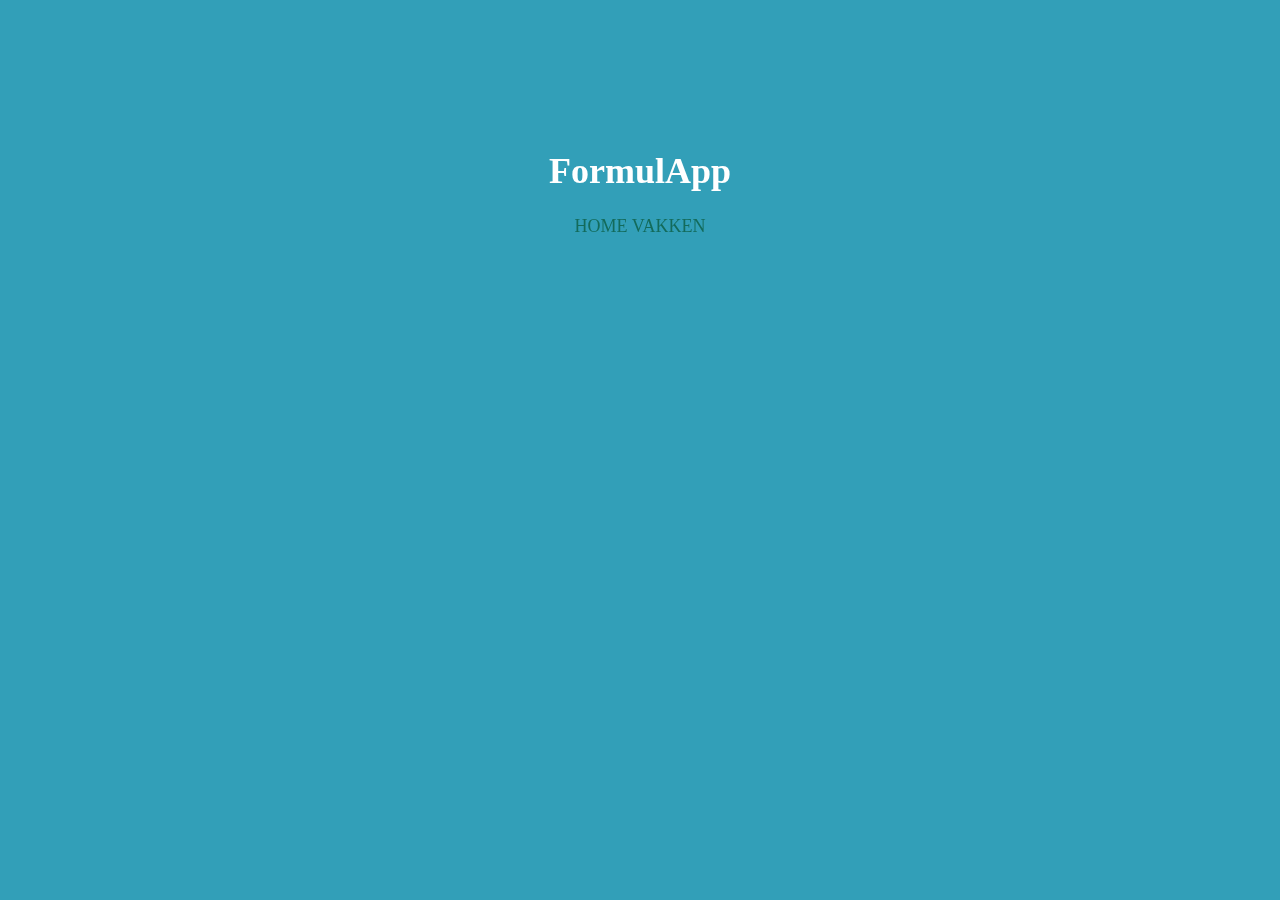
==== Biologie.html @ cc55b17c "Eerste versie" ====
<!DOCTYPE HTML>
<html>
	<head>
		<meta charset="utf-8">
		<meta name="viewport" content="width=device-width, initial-scale=1"> 
		<title>Naam van App</title>
		<!-- PhoneGap -->
		<script src="phonegap.js" type="text/javascript"></script>

		<!-- jQuery Mobile -->
		<link rel="stylesheet" href="css/jquery.mobile.css" />
		<script src="js/jquery.js"></script>
		<script src="js/jquery.mobile.js"></script>

		<!-- Jouw App -->
		<script src="js/logic.js" type="text/javascript"></script>
		<link href="css/style.css" rel="stylesheet" />
	</head>


<body>
	<div id="main-container">
			<h1>FormulApp</h1>
		
			<a href="index.html">Home</a>
			<a href="pagina2.html">Vakken</a>

</body>
</html>
---- css/style.css ----
body {
	font-family: 'Helvetica Neue';
	background: #329fb8;
	color: #ffffff;
	font-size: 18px;
}

#main-container {
	margin-top: 150px;
	text-align: center;
}

.ui-page { -webkit-backface-visibility: hidden; }

a:link, a:visited {
	font-weight: normal;
	text-transform: uppercase;
	color: #136B5B;
	text-decoration: none;
}

a:hover, a:active {
	font-weight: normal;
	text-transform: uppercase;
	color: #ffffff;
	text-decoration: none;
}
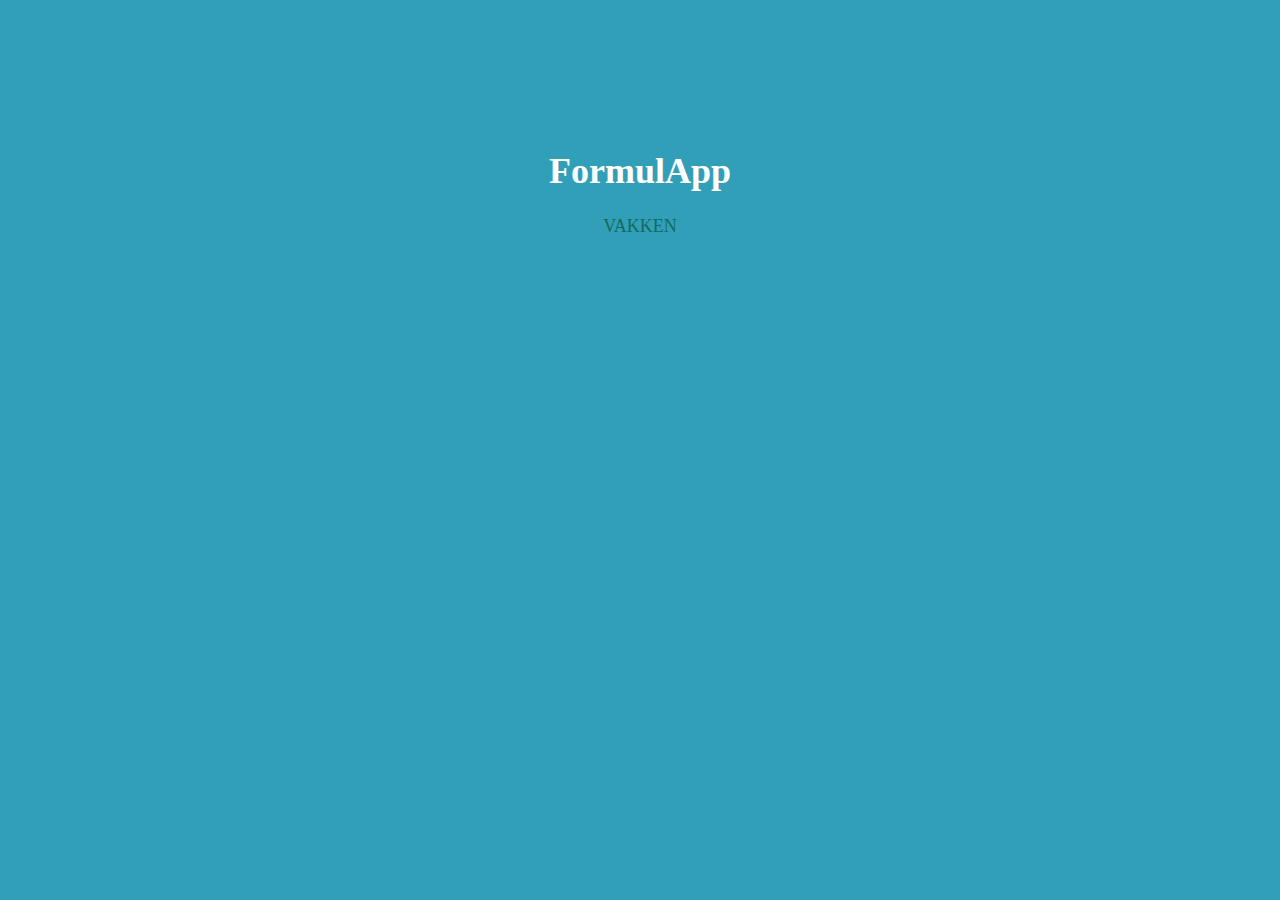
==== commit 4d04d12e: "Laatste versie" ====
--- a/Biologie.html
+++ b/Biologie.html
@@ -22,7 +22,7 @@
 	<div id="main-container">
 			<h1>FormulApp</h1>
 		
-			<a href="index.html">Home</a>
+			
 			<a href="pagina2.html">Vakken</a>
 
 </body>
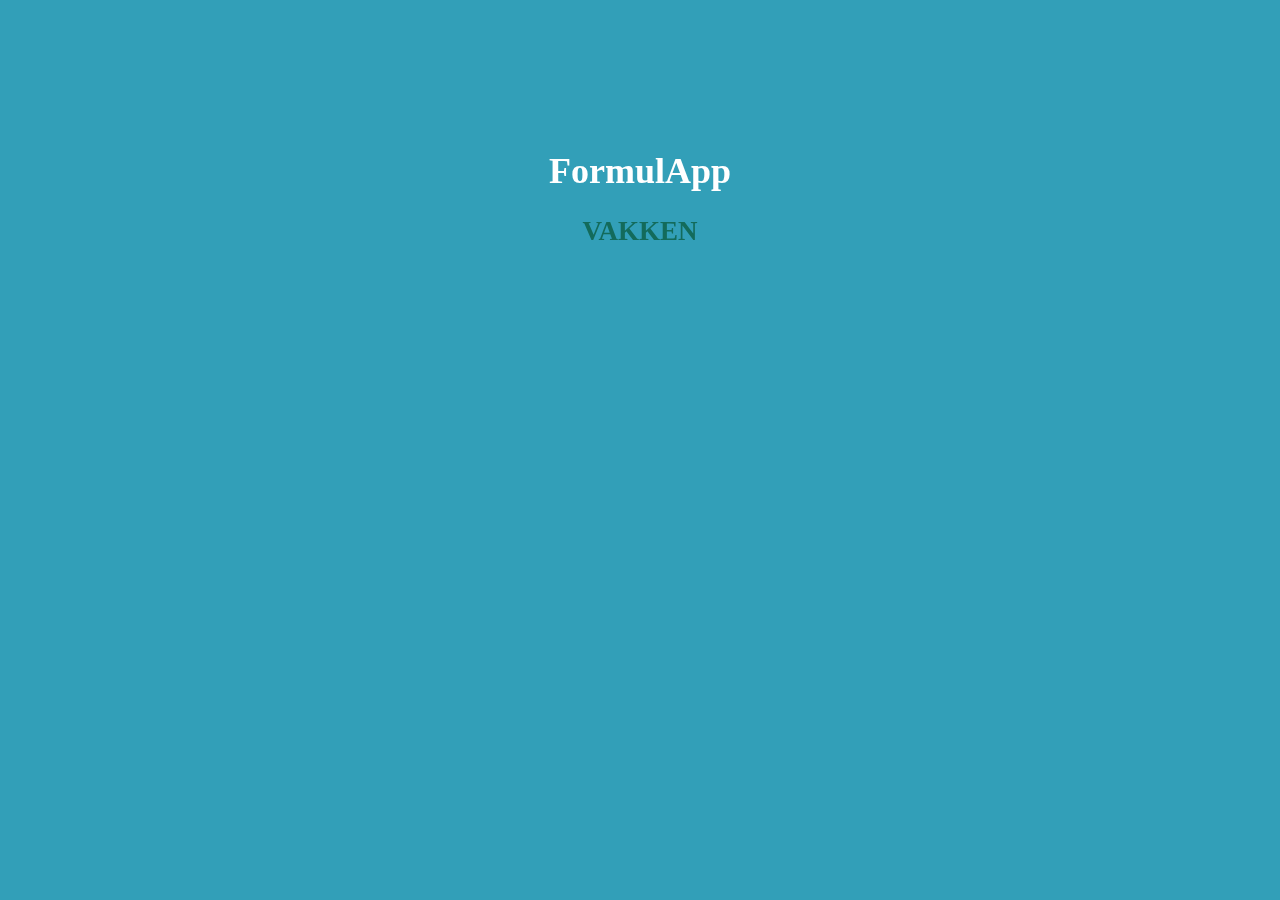
==== commit 54cc7eb4: "Link en en H2" ====
--- a/Biologie.html
+++ b/Biologie.html
@@ -23,7 +23,7 @@
 			<h1>FormulApp</h1>
 		
 			
-			<a href="pagina2.html">Vakken</a>
+			<a href="pagina2.html"> <h2> Vakken </h2></a>
 
 </body>
 </html>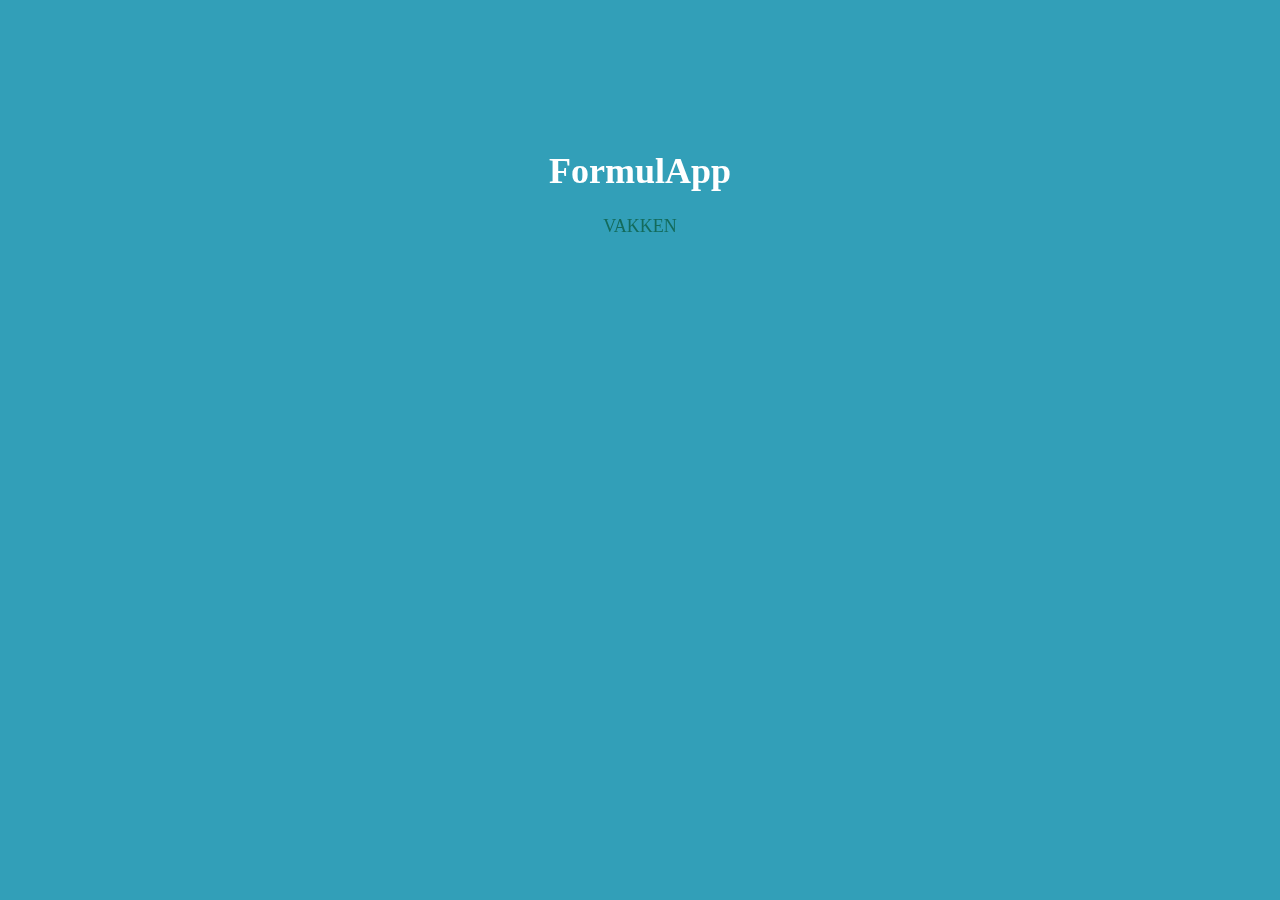
==== commit 982c4574: "Revert "Link en en H2"" ====
--- a/Biologie.html
+++ b/Biologie.html
@@ -23,7 +23,7 @@
 			<h1>FormulApp</h1>
 		
 			
-			<a href="pagina2.html"> <h2> Vakken </h2></a>
+			<a href="pagina2.html">Vakken</a>
 
 </body>
 </html>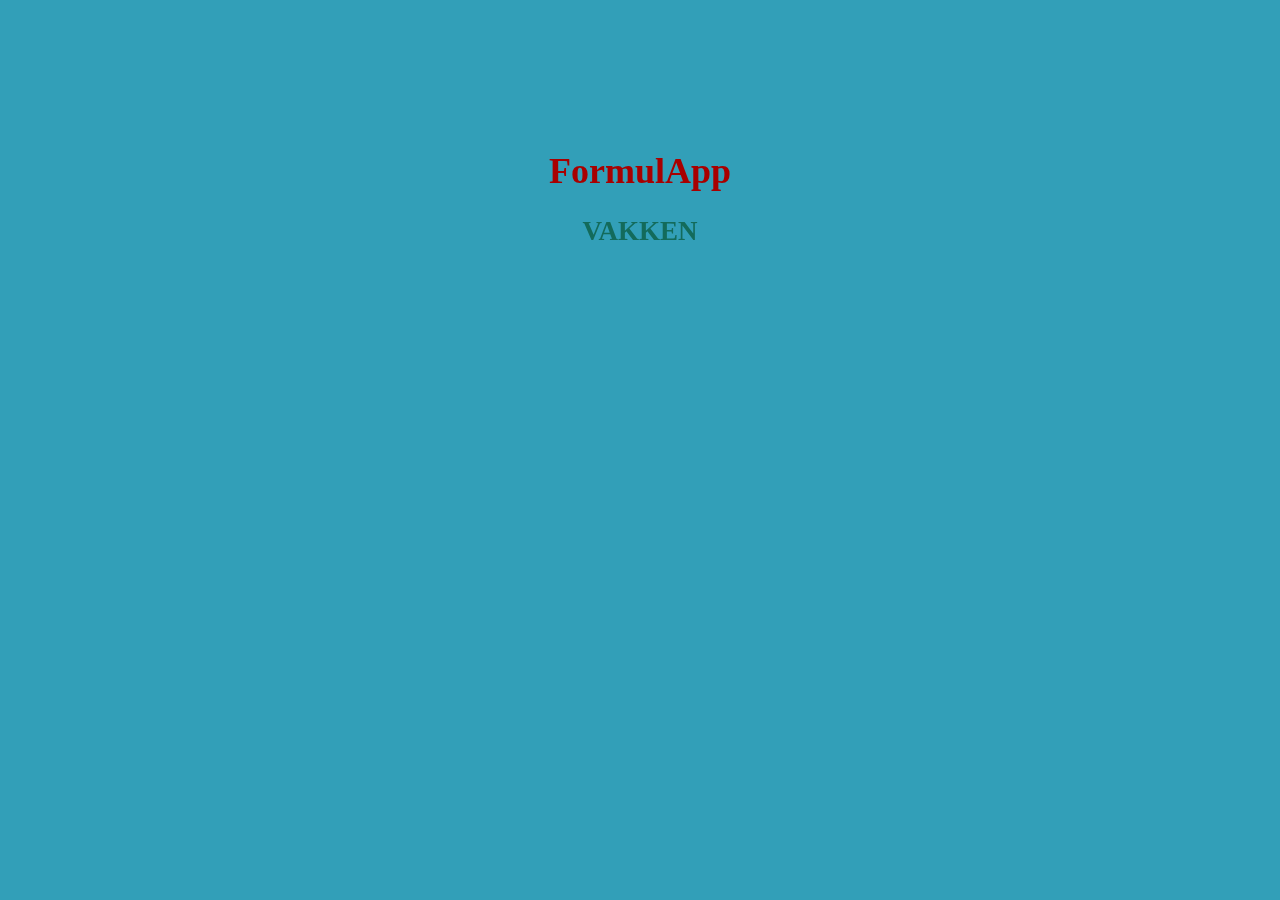
==== commit 4ac397d2: "Css en index" ====
--- a/Biologie.html
+++ b/Biologie.html
@@ -23,7 +23,7 @@
 			<h1>FormulApp</h1>
 		
 			
-			<a href="pagina2.html">Vakken</a>
+			<a href="index.html"> <h2> Vakken </h2></a>
 
 </body>
 </html>--- a/css/style.css
+++ b/css/style.css
@@ -1,7 +1,7 @@
 body {
-	font-family: 'Helvetica Neue';
+	font-family: 'Times new roman';
 	background: #329fb8;
-	color: #ffffff;
+	color: #a80000;
 	font-size: 18px;
 }
 
@@ -22,6 +22,6 @@
 a:hover, a:active {
 	font-weight: normal;
 	text-transform: uppercase;
-	color: #ffffff;
+	color: #a80000;
 	text-decoration: none;
 }